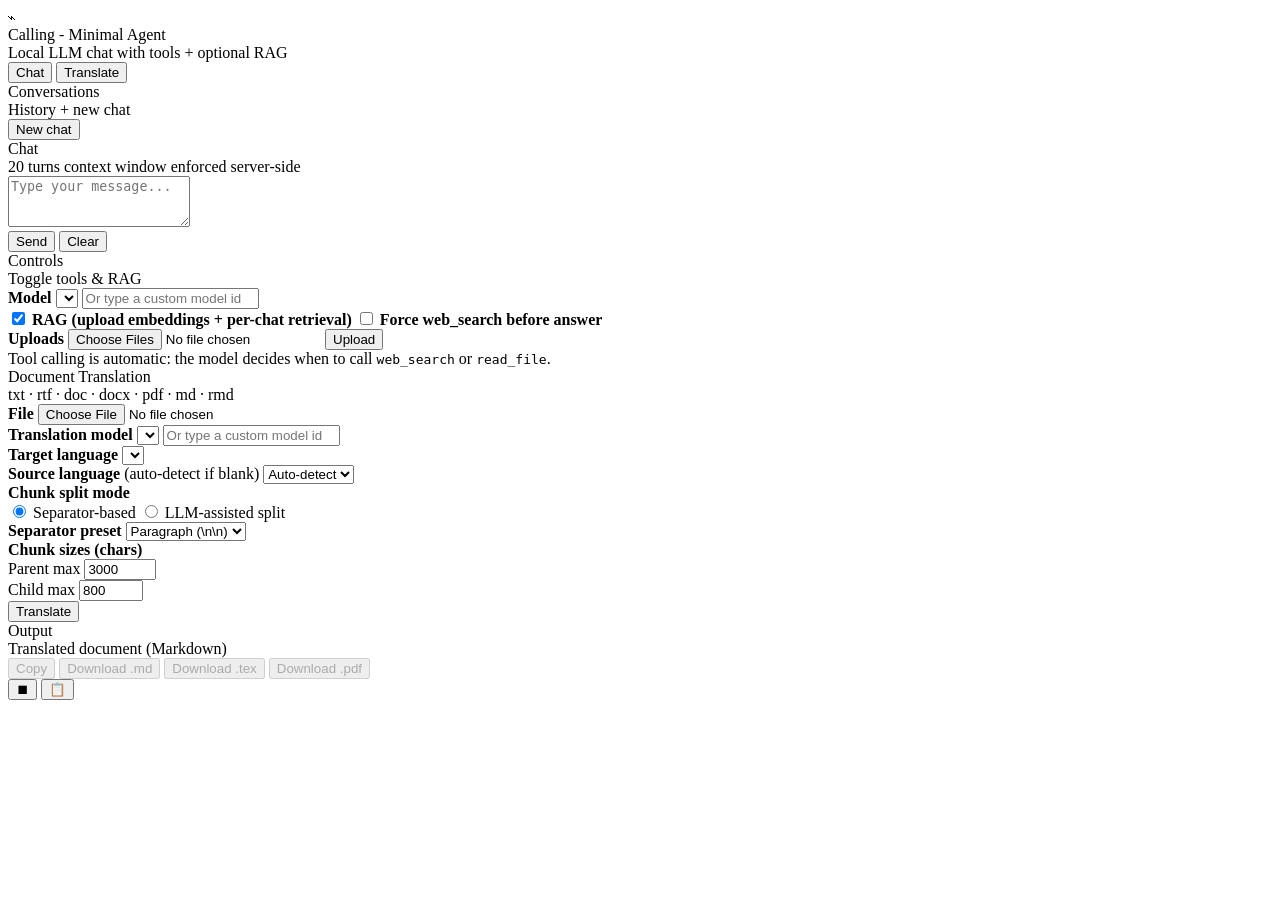
==== frontend/index.html @ 0433e8e8 "优化前端渲染，增加M↓转义，增加流式输出，增加功能按钮，增加思考内容和代码块的折叠并优化表现方式" ====
<!doctype html>
<html lang="zh-CN">
  <head>
    <meta charset="utf-8" />
    <meta name="viewport" content="width=device-width, initial-scale=1" />
    <title>Calling - Minimal Agent</title>
    <link rel="stylesheet" href="/static/styles.css" />
  </head>
  <body>
    <div class="app">
      <header class="topbar">
        <div class="brand">
          <div class="logo">⌁</div>
          <div>
            <div class="title">Calling - Minimal Agent</div>
            <div class="subtitle">Local LLM chat with tools + optional RAG</div>
          </div>
        </div>
        <nav class="tabs" role="tablist">
          <button class="tab active" data-tab="chat" role="tab" aria-selected="true">Chat</button>
          <button class="tab" data-tab="translate" role="tab" aria-selected="false">Translate</button>
        </nav>
      </header>

      <!-- Chat tab -->
      <div id="tab-chat" class="tab-panel active">
        <main class="grid">
          <aside class="panel conv-panel">
            <div class="panel-header">
              <div>
                <div class="panel-title">Conversations</div>
                <div class="panel-subtitle">History + new chat</div>
              </div>
            </div>
            <div class="conv-body">
              <button type="button" id="newConvBtn" class="btn primary">New chat</button>
              <div id="convList" class="conv-list" aria-label="Conversation list"></div>
            </div>
          </aside>

          <section class="panel chat-panel">
            <div class="panel-header">
              <div>
                <div class="panel-title">Chat</div>
                <div class="panel-subtitle">20 turns context window enforced server-side</div>
              </div>
            </div>

            <div id="messages" class="messages" aria-live="polite"></div>

            <form id="chatForm" class="composer" autocomplete="off">
              <textarea
                id="prompt"
                rows="3"
                placeholder="Type your message..."
                spellcheck="false"
              ></textarea>
              <div class="composer-actions">
                <button type="submit" id="sendBtn" class="btn primary">Send</button>
                <button type="button" id="stopBtn" class="btn danger-inline" style="display:none">Stop</button>
                <button type="button" id="clearBtn" class="btn">Clear</button>
              </div>
            </form>
            <div id="status" class="status"></div>
          </section>

          <aside class="panel side-panel">
            <div class="panel-header">
              <div class="panel-title">Controls</div>
              <div class="panel-subtitle">Toggle tools &amp; RAG</div>
            </div>

            <div class="field">
              <label for="modelSelect"><b>Model</b></label>
              <select id="modelSelect" class="input"></select>
              <input id="modelCustom" class="input" placeholder="Or type a custom model id" />
            </div>

            <div class="field toggles">
              <label class="check">
                <input type="checkbox" id="ragToggle" checked />
                <span><b>RAG (upload embeddings + per-chat retrieval)</b></span>
              </label>
              <label class="check">
                <input type="checkbox" id="forceSearchToggle" />
                <span><b>Force web_search before answer</b></span>
              </label>
            </div>

            <div class="field">
              <label><b>Uploads</b></label>
              <input type="file" id="fileInput" multiple />
              <button type="button" id="uploadBtn" class="btn">Upload</button>
              <div id="uploadList" class="upload-list"></div>
            </div>

            <div class="hint">
              Tool calling is automatic: the model decides when to call <code>web_search</code> or <code>read_file</code>.
            </div>
          </aside>
        </main>
      </div>

      <!-- Translate tab -->
      <div id="tab-translate" class="tab-panel">
        <main class="grid translate-grid">

          <!-- Left: file + options -->
          <aside class="panel tr-options-panel">
            <div class="panel-header">
              <div class="panel-title">Document Translation</div>
              <div class="panel-subtitle">txt · rtf · doc · docx · pdf · md · rmd</div>
            </div>
            <div class="tr-options-body">

              <div class="field">
                <label><b>File</b></label>
                <input type="file" id="trFileInput"
                  accept=".txt,.md,.rmd,.markdown,.rtf,.doc,.docx,.pdf" />
              </div>

              <div class="field">
                <label for="trModelSelect"><b>Translation model</b></label>
                <select id="trModelSelect" class="input"></select>
                <input id="trModelCustom" class="input" placeholder="Or type a custom model id" />
              </div>

              <div class="field">
                <label for="trTargetLang"><b>Target language</b></label>
                <select id="trTargetLang" class="input"></select>
              </div>

              <div class="field">
                <label for="trSourceLang"><b>Source language</b> <span class="muted">(auto-detect if blank)</span></label>
                <select id="trSourceLang" class="input">
                  <option value="">Auto-detect</option>
                </select>
              </div>

              <div class="field">
                <label><b>Chunk split mode</b></label>
                <div class="toggles">
                  <label class="check">
                    <input type="radio" name="trSplitMode" value="separator" checked />
                    <span>Separator-based</span>
                  </label>
                  <label class="check">
                    <input type="radio" name="trSplitMode" value="llm" />
                    <span>LLM-assisted split</span>
                  </label>
                </div>
              </div>

              <div id="trSeparatorOptions">
                <div class="field">
                  <label for="trSepPreset"><b>Separator preset</b></label>
                  <select id="trSepPreset" class="input">
                    <option value="paragraph">Paragraph (\n\n)</option>
                    <option value="sentence">Sentence</option>
                    <option value="heading">Heading</option>
                    <option value="custom">Custom</option>
                  </select>
                </div>
                <div class="field" id="trCustomSepField" style="display:none">
                  <label for="trCustomSep"><b>Custom separators</b> <span class="muted">(pipe-separated, e.g. \n\n|---)</span></label>
                  <input id="trCustomSep" class="input" placeholder="e.g. \n\n|---" />
                </div>
              </div>

              <div id="trLlmSplitOptions" style="display:none">
                <div class="field">
                  <label for="trLlmSplitModel"><b>Split model</b> <span class="muted">(lightweight; blank = same as translation model)</span></label>
                  <input id="trLlmSplitModel" class="input" placeholder="e.g. gemini-2.5-flash" />
                </div>
              </div>

              <div class="field tr-chunk-sizes">
                <label><b>Chunk sizes (chars)</b></label>
                <div class="chunk-row">
                  <div>
                    <span class="muted">Parent max</span>
                    <input id="trParentMax" type="number" class="input input-sm" value="3000" min="500" max="12000" />
                  </div>
                  <div>
                    <span class="muted">Child max</span>
                    <input id="trChildMax" type="number" class="input input-sm" value="800" min="200" max="6000" />
                  </div>
                </div>
              </div>

              <button type="button" id="trStartBtn" class="btn primary tr-start-btn">Translate</button>
              <button type="button" id="trAbortBtn" class="btn danger tr-abort-btn" style="display:none">Stop</button>
              <div id="trProgressWrap" class="tr-progress-wrap" style="display:none">
                <div class="tr-progress-track"><div id="trProgressBar" class="tr-progress-bar" style="width:0%"></div></div>
                <div id="trProgressLabel" class="tr-progress-label"></div>
              </div>
              <div id="trStatus" class="status"></div>
            </div>
          </aside>

          <!-- Right: output -->
          <section class="panel tr-output-panel">
            <div class="panel-header">
              <div class="panel-title">Output</div>
              <div class="panel-subtitle">Translated document (Markdown)</div>
            </div>
            <div class="tr-output-toolbar">
              <button type="button" id="trCopyBtn" class="btn" disabled>Copy</button>
              <button type="button" id="trDownloadBtn" class="btn" disabled>Download .md</button>
              <button type="button" id="trDownloadTexBtn" class="btn" disabled>Download .tex</button>
              <button type="button" id="trDownloadPdfBtn" class="btn" disabled>Download .pdf</button>
              <span id="trChunkInfo" class="muted tr-chunk-info"></span>
            </div>
            <div id="trOutput" class="tr-output" aria-live="polite"></div>
          </section>

        </main>
      </div>

    </div>


    <!-- Floating log panel -->
    <div id="logPanel" class="log-panel" style="display:none">
      <div class="log-panel-header">
        <span class="log-panel-title">Server Logs</span>
        <div class="log-panel-actions">
          <button type="button" id="logClearBtn" class="log-btn">Clear</button>
          <button type="button" id="logCloseBtn" class="log-btn">✕</button>
        </div>
      </div>
      <div id="logBody" class="log-body"></div>
    </div>
    <!-- Log toggle + server controls (fixed bottom-right) -->
    <div class="log-fab-group">
      <button type="button" id="serverShutdownBtn" class="log-fab danger" title="Stop server">⏹</button>
      <button type="button" id="logToggleBtn" class="log-fab" title="Toggle logs">📋</button>
    </div>
    <script src="/static/app.js"></script>
  </body>
</html>
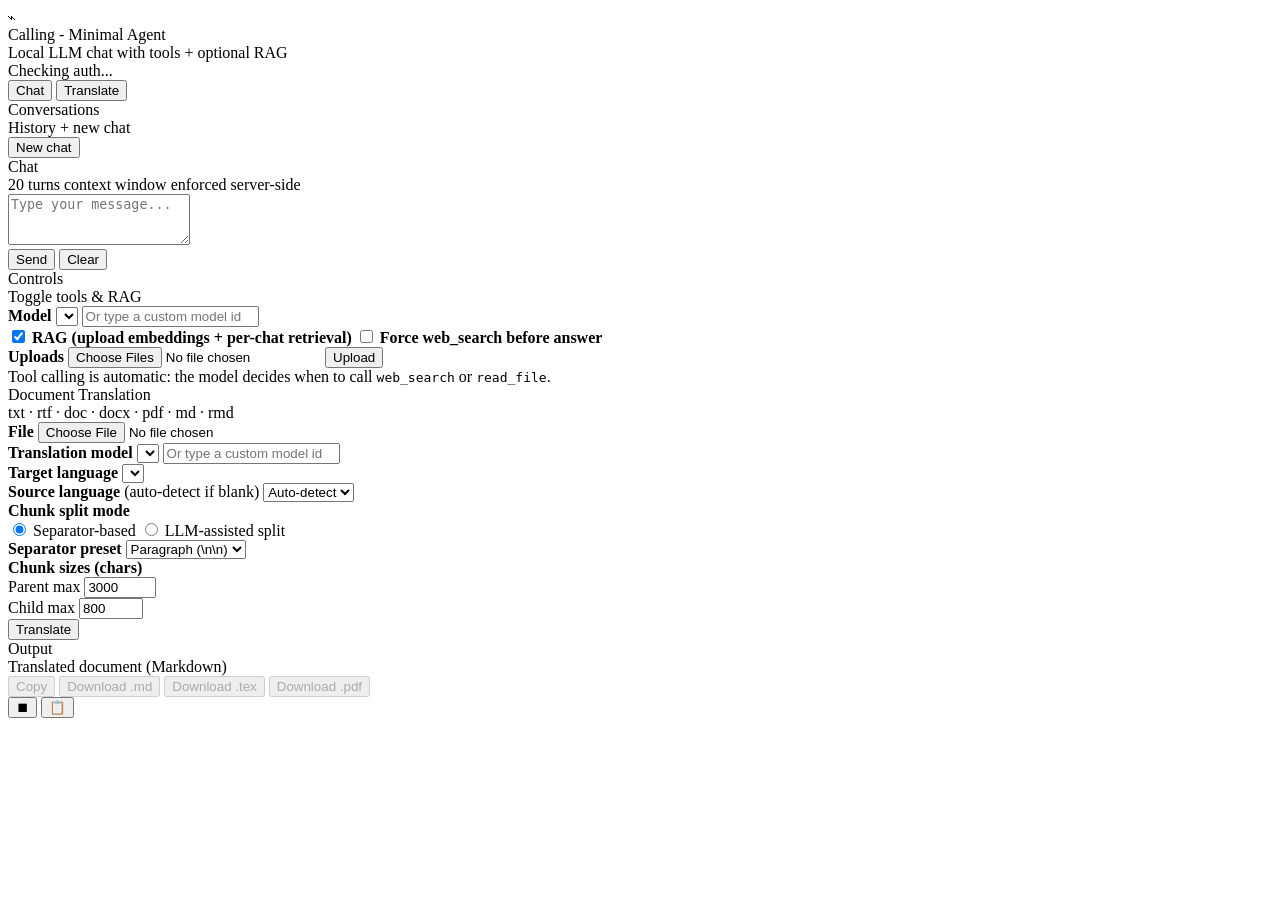
==== commit 118740f7: "移植到vercel部署，添加强用户认证" ====
--- a/frontend/index.html
+++ b/frontend/index.html
@@ -15,6 +15,12 @@
             <div class="title">Calling - Minimal Agent</div>
             <div class="subtitle">Local LLM chat with tools + optional RAG</div>
           </div>
+        </div>
+        <div class="authbar">
+          <div id="authStatus" class="auth-status">Checking auth...</div>
+          <button type="button" id="authLoginGithub" class="btn" style="display:none">Login with GitHub</button>
+          <button type="button" id="authLoginPassword" class="btn" style="display:none">Login with Password</button>
+          <button type="button" id="authLogout" class="btn" style="display:none">Logout</button>
         </div>
         <nav class="tabs" role="tablist">
           <button class="tab active" data-tab="chat" role="tab" aria-selected="true">Chat</button>
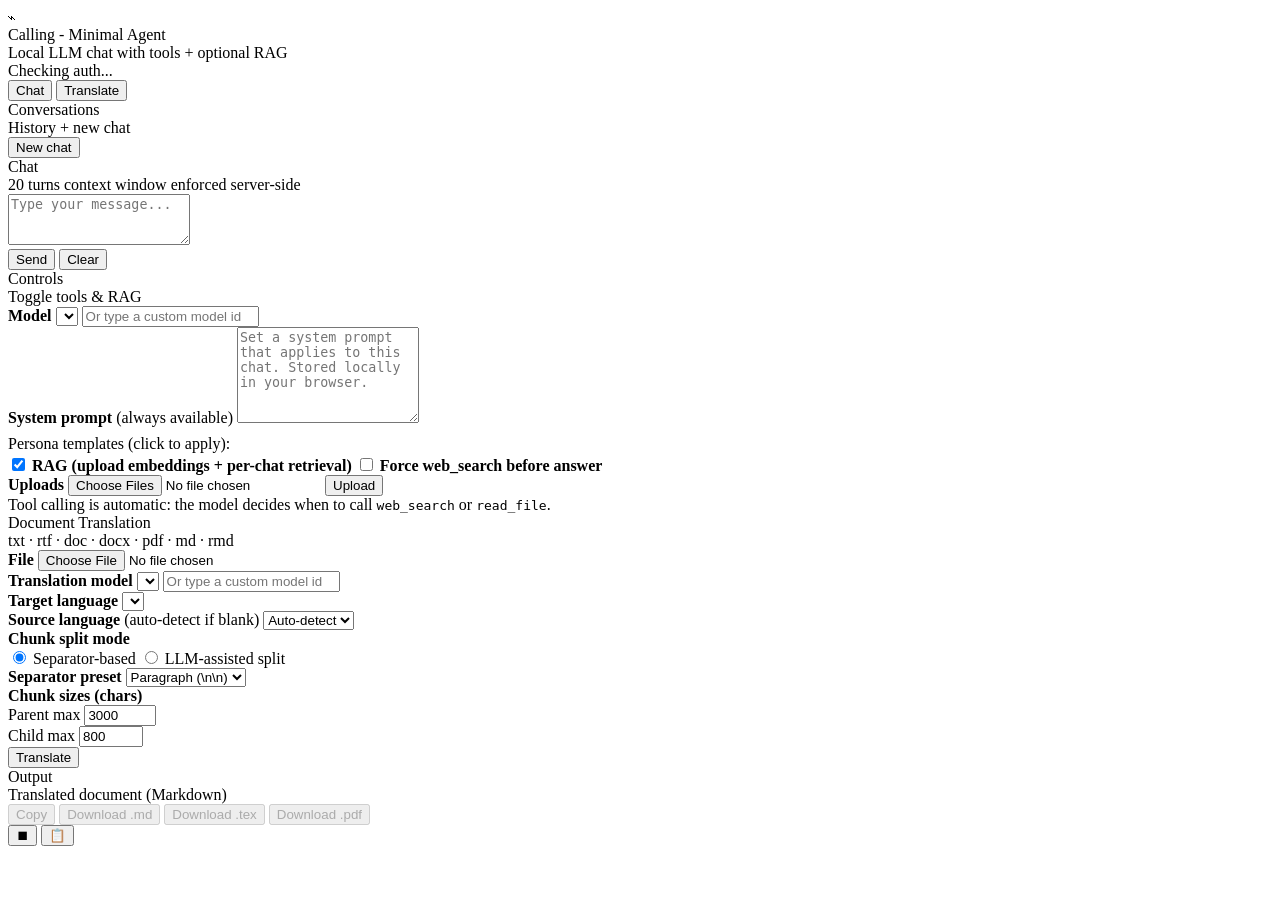
==== commit 2faba71f: "新增system prompt及人格模版" ====
--- a/frontend/index.html
+++ b/frontend/index.html
@@ -27,6 +27,16 @@
           <button class="tab" data-tab="translate" role="tab" aria-selected="false">Translate</button>
         </nav>
       </header>
+      <div id="trialBanner" class="trial-banner" style="display:none">
+        <div class="trial-left">
+          <div class="trial-title">试用模式：未登录仅允许使用 <code>glm-4.7-flash</code></div>
+          <div class="trial-sub">上传 / RAG / 翻译 / 会话管理已禁用。登录后仍默认 <code>glm-4.7-flash</code>，避免误触付费模型。</div>
+        </div>
+        <div class="trial-actions">
+          <button type="button" id="trialLoginGithub" class="btn primary">Login with GitHub</button>
+          <button type="button" id="trialLoginPassword" class="btn">Login with Password</button>
+        </div>
+      </div>
 
       <!-- Chat tab -->
       <div id="tab-chat" class="tab-panel active">
@@ -82,6 +92,20 @@
               <input id="modelCustom" class="input" placeholder="Or type a custom model id" />
             </div>
 
+            <div class="field">
+              <label for="systemPrompt"><b>System prompt</b> <span class="muted">(always available)</span></label>
+              <textarea
+                id="systemPrompt"
+                rows="6"
+                placeholder="Set a system prompt that applies to this chat. Stored locally in your browser."
+                spellcheck="false"
+              ></textarea>
+              <div class="muted" style="margin-top:6px; line-height:1.35">
+                Persona templates (click to apply):
+              </div>
+              <div id="personaTemplates" class="template-grid" aria-label="Persona templates"></div>
+            </div>
+
             <div class="field toggles">
               <label class="check">
                 <input type="checkbox" id="ragToggle" checked />
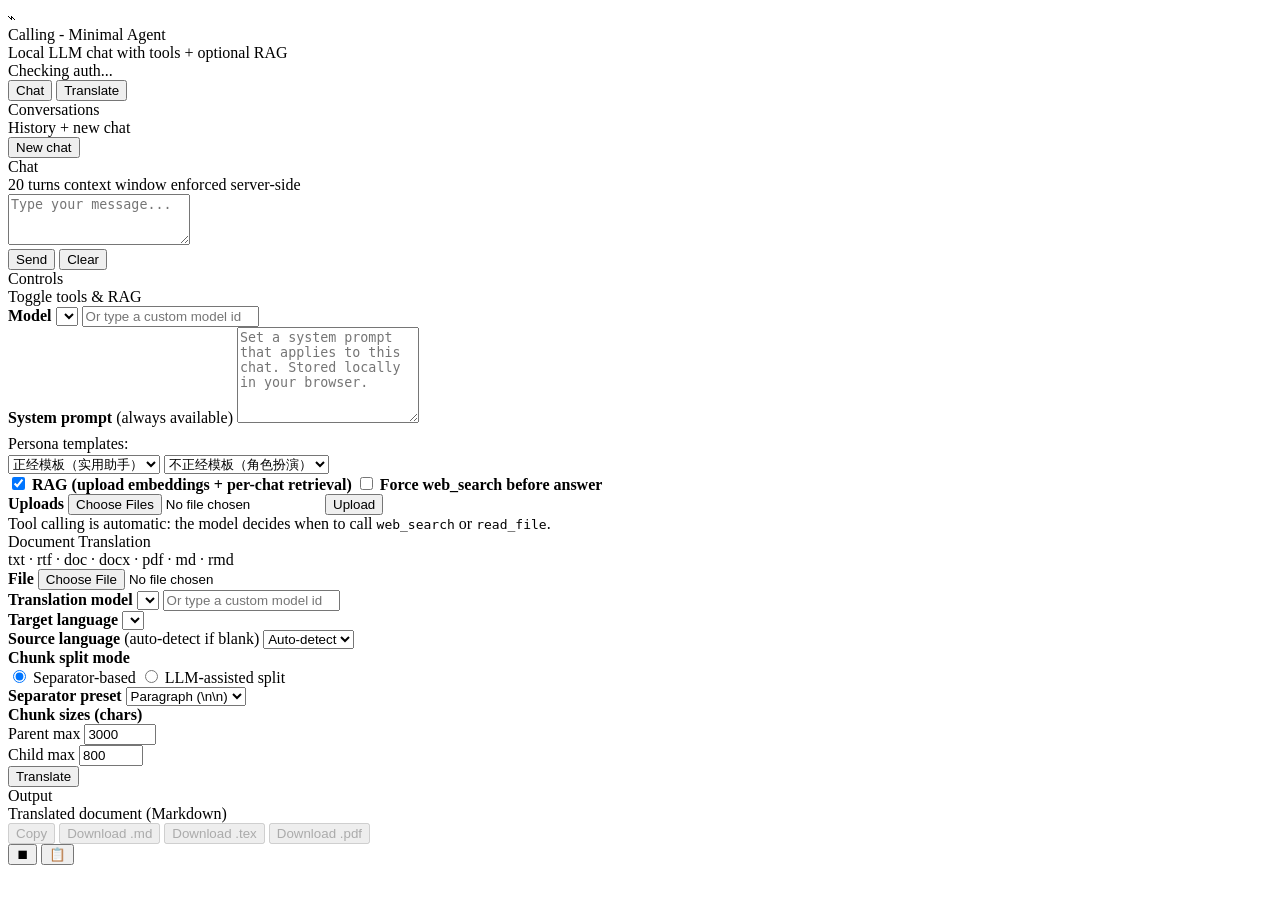
==== commit 9ec59e6f: "隐藏vercel网页端操作按钮，并禁用相关逻辑" ====
--- a/frontend/index.html
+++ b/frontend/index.html
@@ -101,9 +101,14 @@
                 spellcheck="false"
               ></textarea>
               <div class="muted" style="margin-top:6px; line-height:1.35">
-                Persona templates (click to apply):
-              </div>
-              <div id="personaTemplates" class="template-grid" aria-label="Persona templates"></div>
+                Persona templates:
+              </div>
+              <select id="personaSeriousSelect" class="input" aria-label="Serious persona templates">
+                <option value="">正经模板（实用助手）</option>
+              </select>
+              <select id="personaFunSelect" class="input" aria-label="Fun persona templates">
+                <option value="">不正经模板（角色扮演）</option>
+              </select>
             </div>
 
             <div class="field toggles">
@@ -262,7 +267,7 @@
       <div id="logBody" class="log-body"></div>
     </div>
     <!-- Log toggle + server controls (fixed bottom-right) -->
-    <div class="log-fab-group">
+    <div id="logFabGroup" class="log-fab-group">
       <button type="button" id="serverShutdownBtn" class="log-fab danger" title="Stop server">⏹</button>
       <button type="button" id="logToggleBtn" class="log-fab" title="Toggle logs">📋</button>
     </div>
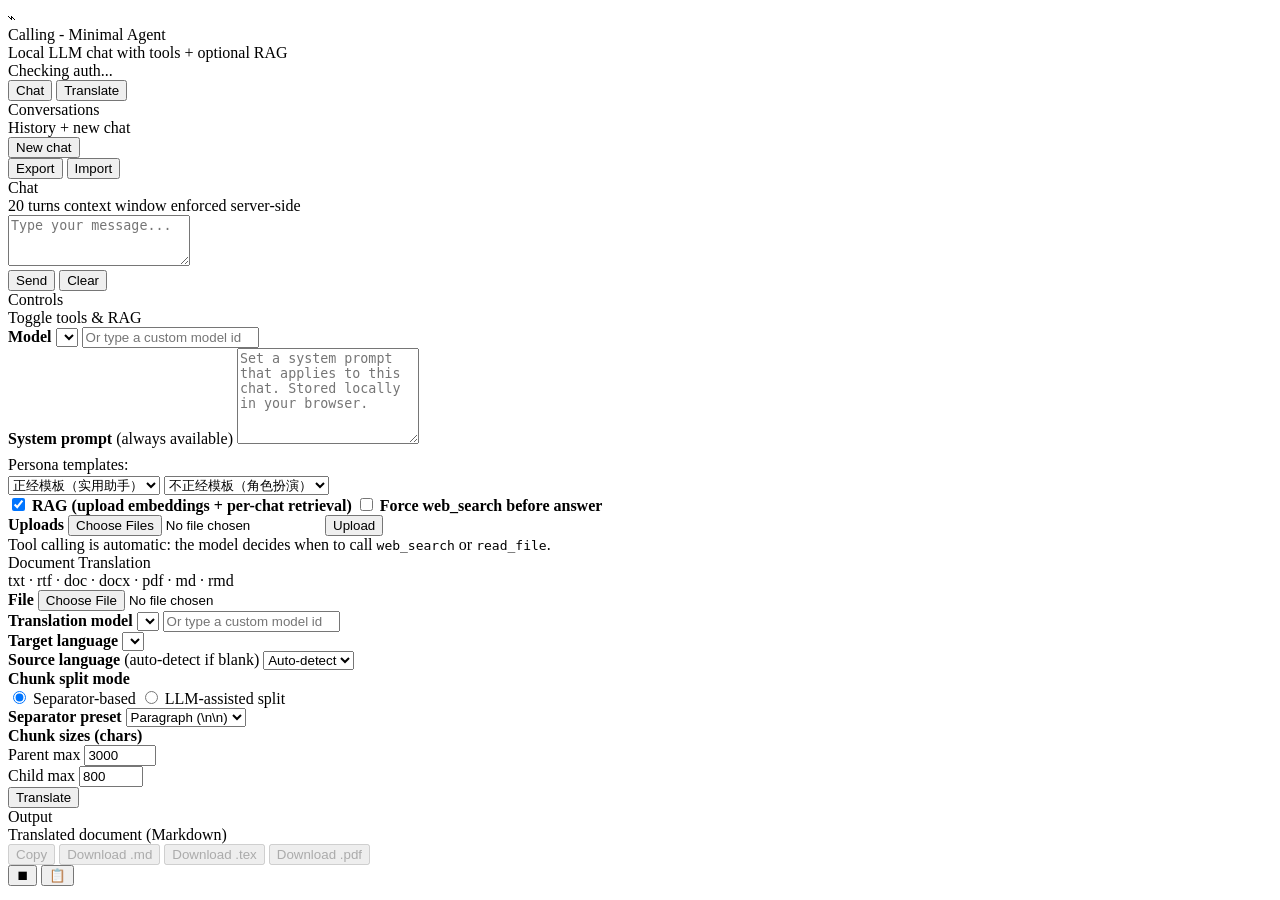
==== commit 06794e33: "提升md解析转义稳健性，新增对话导入导出" ====
--- a/frontend/index.html
+++ b/frontend/index.html
@@ -50,6 +50,11 @@
             </div>
             <div class="conv-body">
               <button type="button" id="newConvBtn" class="btn primary">New chat</button>
+              <div class="conv-actions">
+                <button type="button" id="exportConvBtn" class="btn" title="Export conversations as JSON">Export</button>
+                <button type="button" id="importConvBtn" class="btn" title="Import conversations from JSON">Import</button>
+                <input type="file" id="importConvInput" accept=".json,application/json" hidden />
+              </div>
               <div id="convList" class="conv-list" aria-label="Conversation list"></div>
             </div>
           </aside>
@@ -103,12 +108,14 @@
               <div class="muted" style="margin-top:6px; line-height:1.35">
                 Persona templates:
               </div>
-              <select id="personaSeriousSelect" class="input" aria-label="Serious persona templates">
-                <option value="">正经模板（实用助手）</option>
-              </select>
-              <select id="personaFunSelect" class="input" aria-label="Fun persona templates">
-                <option value="">不正经模板（角色扮演）</option>
-              </select>
+              <div class="persona-row" aria-label="Persona template selectors">
+                <select id="personaSeriousSelect" class="input" aria-label="Serious persona templates">
+                  <option value="">正经模板（实用助手）</option>
+                </select>
+                <select id="personaFunSelect" class="input" aria-label="Fun persona templates">
+                  <option value="">不正经模板（角色扮演）</option>
+                </select>
+              </div>
             </div>
 
             <div class="field toggles">
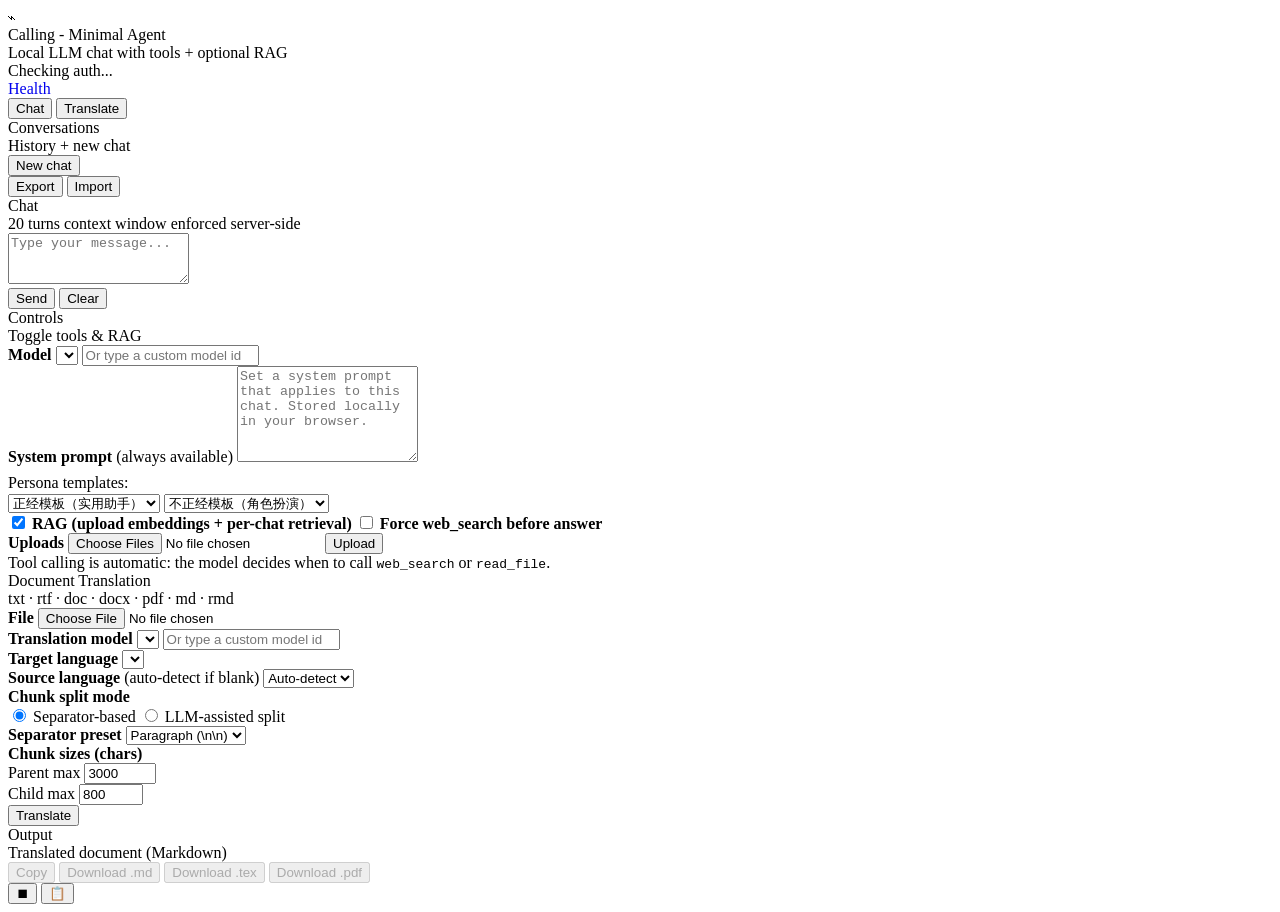
==== commit e6574c63: "看板挂 Vercel：/dashboard 同时渲染 Calling 与 Tenshi 探活看板 - backend/main.py：新增 /dashboard（切换两份）、/dashboard/ca" ====
--- a/frontend/index.html
+++ b/frontend/index.html
@@ -18,6 +18,7 @@
         </div>
         <div class="authbar">
           <div id="authStatus" class="auth-status">Checking auth...</div>
+          <a class="btn" href="/dashboard" target="_blank" rel="noopener" style="text-decoration:none" title="Provider 探活看板（Calling / Tenshi）">Health</a>
           <button type="button" id="authLoginGithub" class="btn" style="display:none">Login with GitHub</button>
           <button type="button" id="authLoginPassword" class="btn" style="display:none">Login with Password</button>
           <button type="button" id="authLogout" class="btn" style="display:none">Logout</button>
